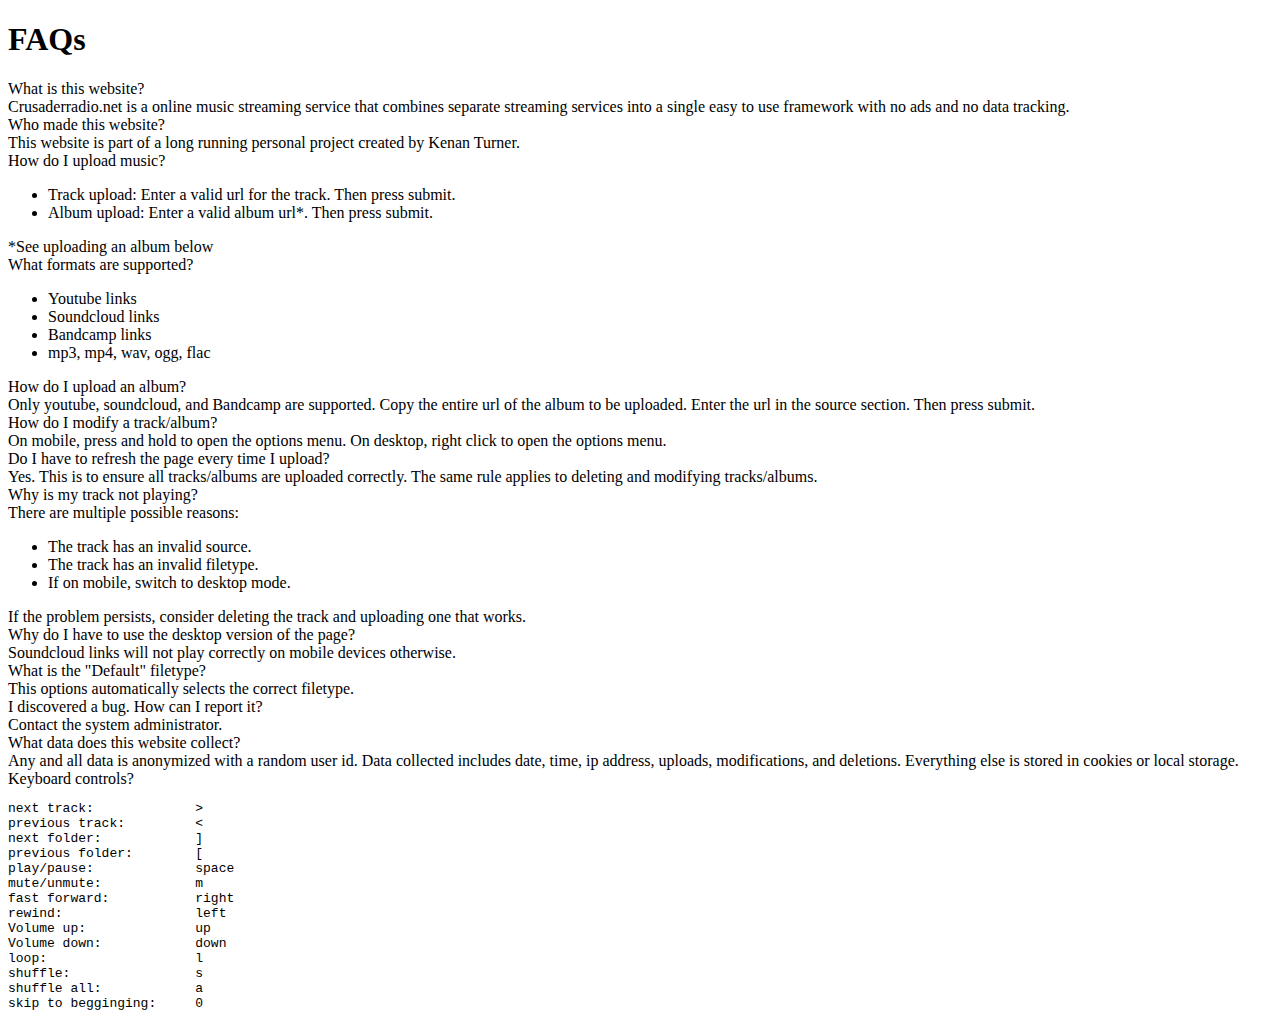
==== help.html @ 74f932ab "help and mobile check" ====
<!DOCTYPE html>
<h1>FAQs</h1>

<div class="question">What is this website?</div>
<div class="answer">
	Crusaderradio.net is a online music streaming service that combines separate streaming services into a single easy to use framework with no ads and no data tracking.
</div>

<div class="question">Who made this website?</div>
<div class="answer">
	This website is part of a long running personal project created by Kenan Turner.
</div>

<div class="question">How do I upload music?</div>
<div class="answer">
<ul>
	<li>Track upload: Enter a valid url for the track. Then press submit.</li>
	<li>Album upload: Enter a valid album url*. Then press submit.</li>
</ul>
*See uploading an album below
</div>

<div class="question">What formats are supported?</div>
<div class="answer">
	<ul>
		<li>Youtube links</li>
		<li>Soundcloud links</li>
		<li>Bandcamp links</li>
		<li>mp3, mp4, wav, ogg, flac</li>
	</ul>
</div>

<div class="question">How do I upload an album?</div>
<div class="answer">
	Only youtube, soundcloud, and Bandcamp are supported. Copy the entire url of the album to be uploaded.
	Enter the url in the source section. Then press submit.
</div>

<div class="question">How do I modify a track/album?</div>
<div class="answer">
	On mobile, press and hold to open the options menu. On desktop, right click to open the options menu.
</div>

<div class="question">Do I have to refresh the page every time I upload?</div>
<div class="answer">
	Yes. This is to ensure all tracks/albums are uploaded correctly.
	The same rule applies to deleting and modifying tracks/albums.
</div>

<div class="question">Why is my track not playing?</div>
<div class="answer">
	There are multiple possible reasons:
	<ul>
		<li>The track has an invalid source.</li>
		<li>The track has an invalid filetype.</li>
		<li>If on mobile, switch to desktop mode.</li>
	</ul>
	If the problem persists, consider deleting the track and uploading one that works.
</div>

<div class="question">Why do I have to use the desktop version of the page?</div>
<div class="answer">
	Soundcloud links will not play correctly on mobile devices otherwise. 
</div>

<div class="question">What is the "Default" filetype?</div>
<div class="answer">
	This options automatically selects the correct filetype.
</div>

<div class="question">I discovered a bug. How can I report it?</div>
<div class="answer">
	Contact the system administrator.
</div>

<div class="question">What data does this website collect?</div>
<div class="answer">
	Any and all data is anonymized with a random user id. Data collected includes date, time, ip address, uploads, modifications, and deletions.
	Everything else is stored in cookies or local storage.
</div>

<div class="question">Keyboard controls?</div>
<div class="answer">
<pre>
next track:		&gt;
previous track: 	&lt;
next folder: 		]
previous folder: 	[
play/pause: 		space
mute/unmute: 		m
fast forward: 		right
rewind: 		left
Volume up: 		up
Volume down: 		down
loop: 			l
shuffle: 		s
shuffle all: 		a
skip to begginging: 	0
</pre>
</div>

<!--<div class="question">What is the difference between shuffle and shuffle all?</div>
<div class="answer">
	Shuffle only plays songs within the folder. Shuffle all plays all songs regardless of folder. Furthermore, shuffle will only play each track once and then stop playing. Shuffle all will keep playing.
</div>-->
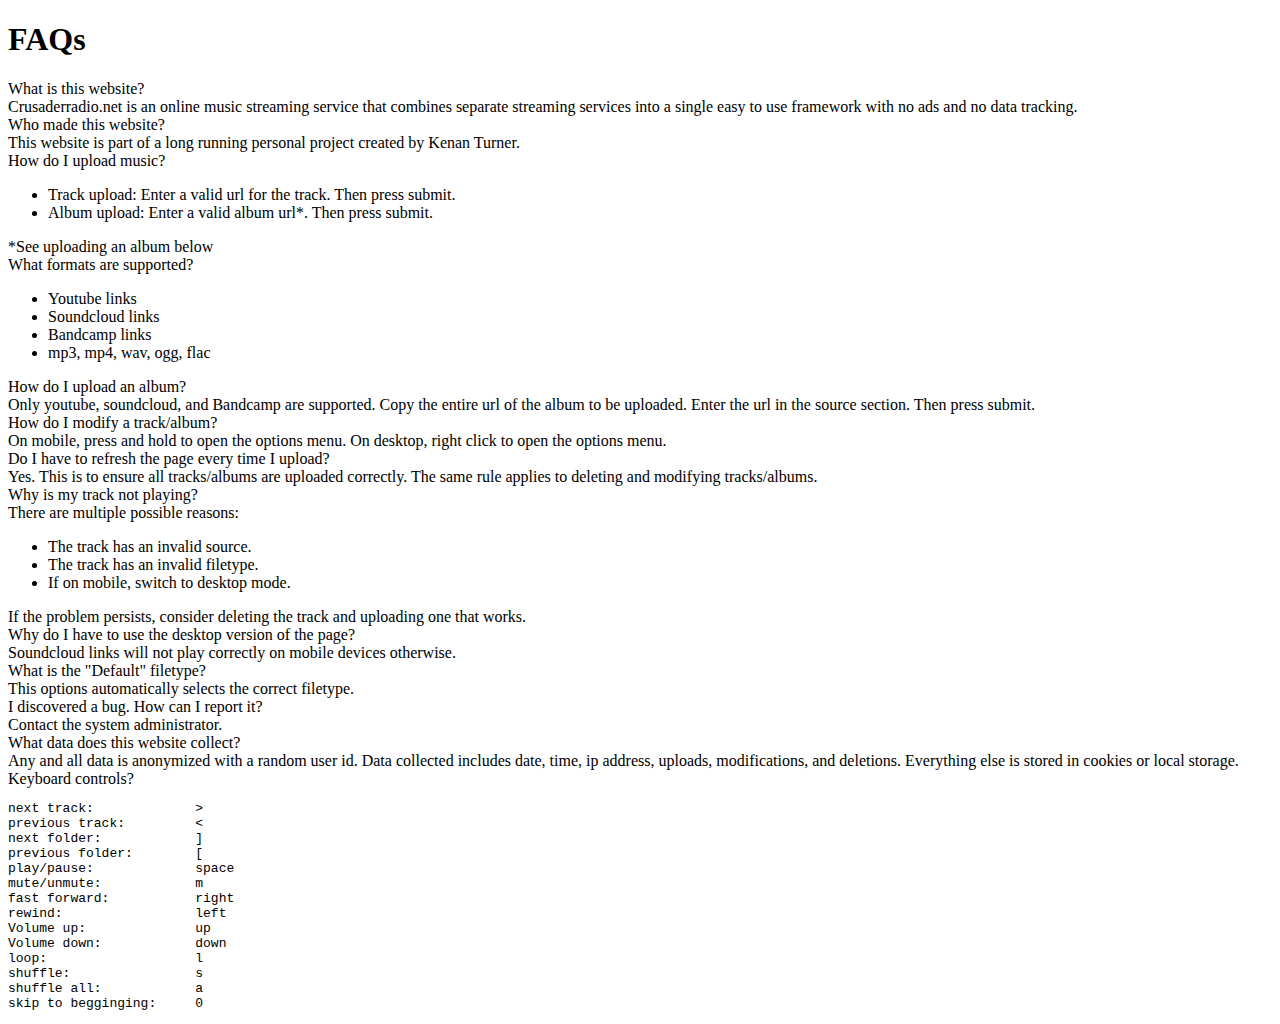
==== commit 30c0a6cf: "Fixed spelling" ====
--- a/help.html
+++ b/help.html
@@ -3,7 +3,7 @@
 
 <div class="question">What is this website?</div>
 <div class="answer">
-	Crusaderradio.net is a online music streaming service that combines separate streaming services into a single easy to use framework with no ads and no data tracking.
+	Crusaderradio.net is an online music streaming service that combines separate streaming services into a single easy to use framework with no ads and no data tracking.
 </div>
 
 <div class="question">Who made this website?</div>
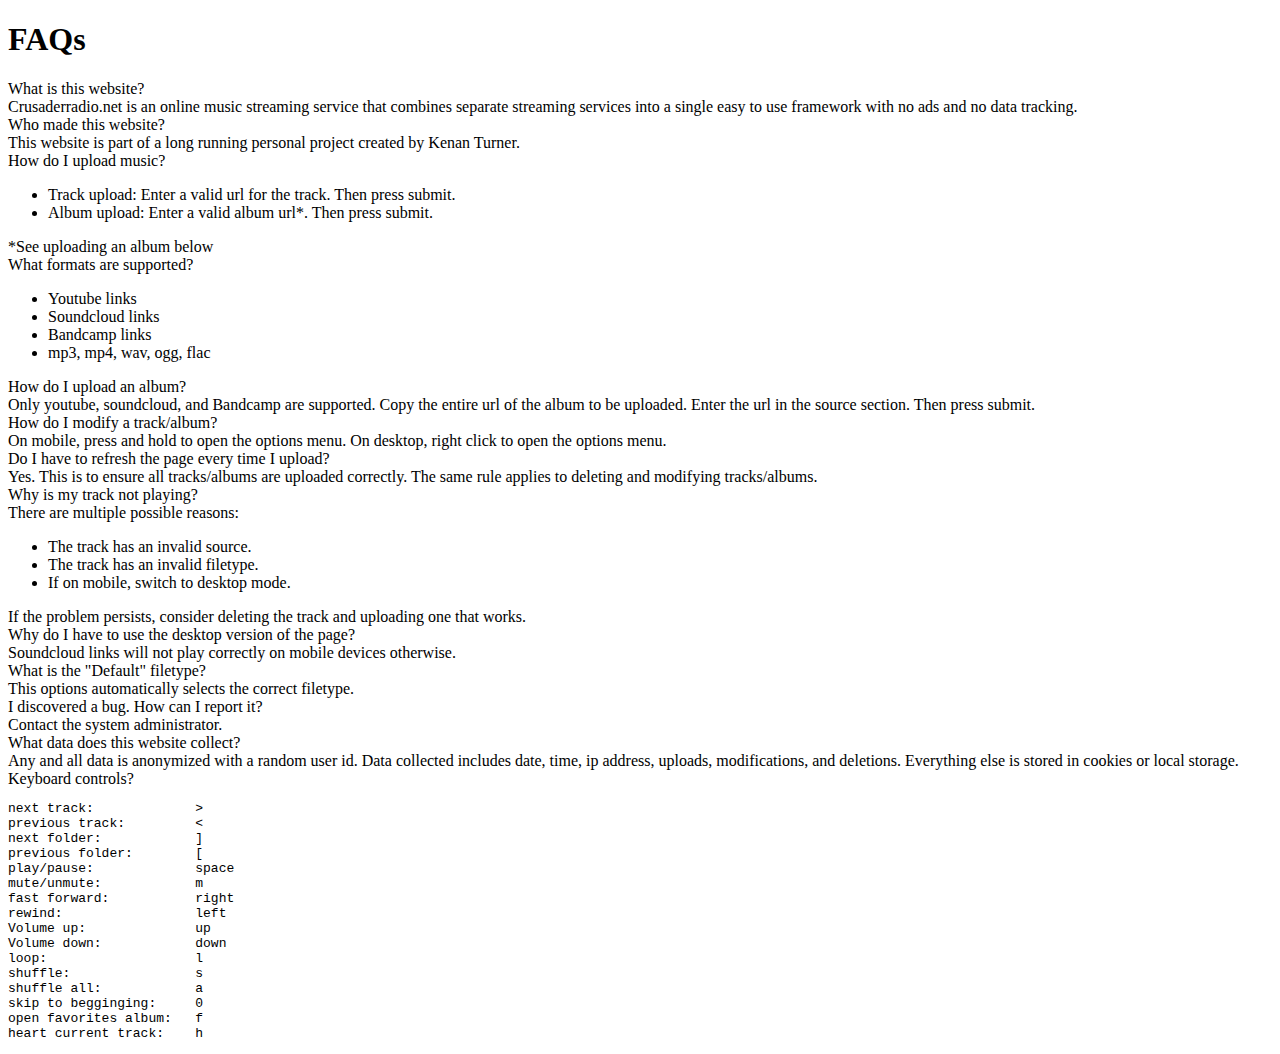
==== commit 51706ede: "Added new hotkeys" ====
--- a/help.html
+++ b/help.html
@@ -96,6 +96,8 @@
 shuffle: 		s
 shuffle all: 		a
 skip to begginging: 	0
+open favorites album: 	f
+heart current track:    h
 </pre>
 </div>
 
